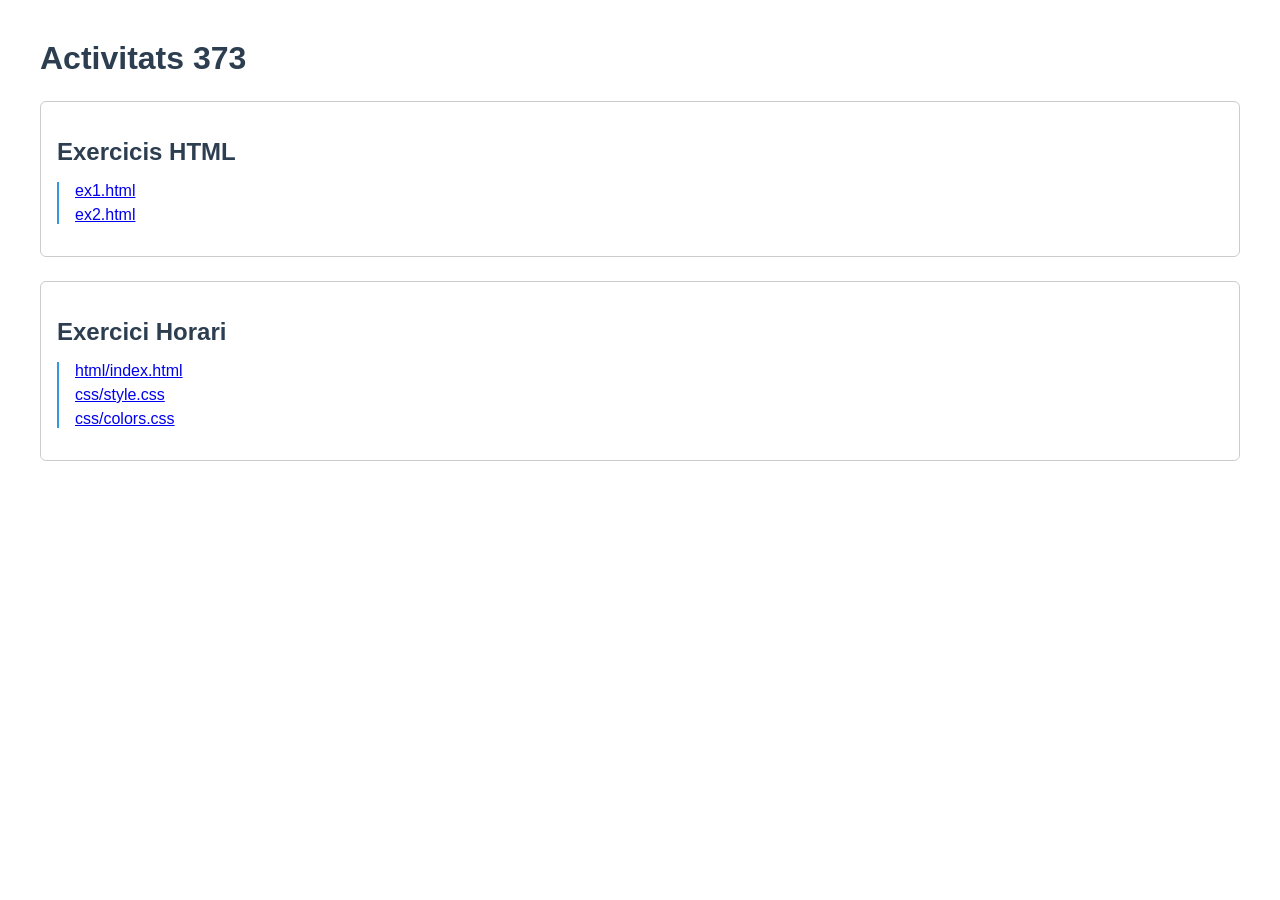
==== index.html @ 4a3514e3 "Update index.html" ====
<!DOCTYPE html>
<html lang="ca">
    <head>
        <meta charset="utf-8">
        <meta http-equiv="X-UA-Compatible" content="IE=edge">
        <title>Activitats 373 - Jan Bote</title>
        <meta name="description" content="Recull d'exercicis de les activitats 373">
        <meta name="author" content="Jan Bote">
        <meta name="viewport" content="width=device-width, initial-scale=1">
        <style>
            body {
                font-family: "Segoe UI", Arial, sans-serif;
                margin: 40px;
                color: #2c3e50;
            }

            h1 {
                margin-bottom: 24px;
            }

            .carpeta {
                margin-bottom: 24px;
                border: 1px solid #ccc;
                border-radius: 6px;
                padding: 16px;
            }

            .carpeta h2 {
                margin-bottom: 12px;
            }

            .carpeta ul {
                list-style: none;
                padding-left: 16px;
                border-left: 2px solid #3498db;
            }

            .carpeta li {
                margin: 6px 0;
            }
        </style>
    </head>
    <body>

        <h1>Activitats 373</h1>

        <div class="carpeta">
            <h2>Exercicis HTML</h2>
            <ul>
                <li><a href="Exercicis%20HTML/ex1.html">ex1.html</a></li>
                <li><a href="Exercicis%20HTML/ex2.html">ex2.html</a></li>
            </ul>
        </div>

        <div class="carpeta">
            <h2>Exercici Horari</h2>
            <ul>
                <li><a href="Exercici%20Horari/html/index.html">html/index.html</a></li>
                <li><a href="Exercici%20Horari/css/style.css">css/style.css</a></li>
                <li><a href="Exercici%20Horari/css/colors.css">css/colors.css</a></li>
            </ul>
        </div>

    </body>
</html>
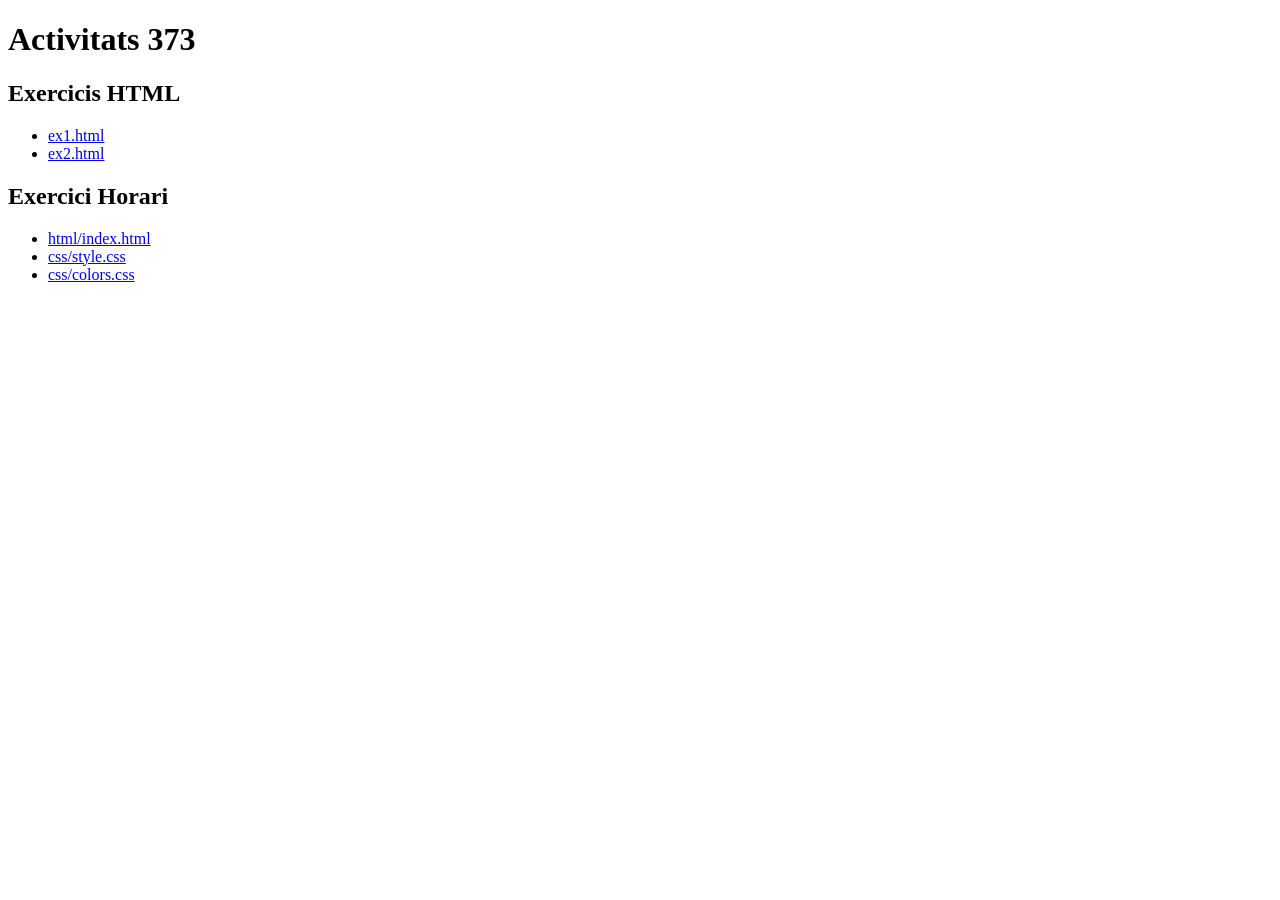
==== commit 34dcf788: "Update index.html" ====
--- a/index.html
+++ b/index.html
@@ -1,65 +1,34 @@
-<!DOCTYPE html>
+<!doctype html>
 <html lang="ca">
-    <head>
-        <meta charset="utf-8">
-        <meta http-equiv="X-UA-Compatible" content="IE=edge">
-        <title>Activitats 373 - Jan Bote</title>
-        <meta name="description" content="Recull d'exercicis de les activitats 373">
-        <meta name="author" content="Jan Bote">
-        <meta name="viewport" content="width=device-width, initial-scale=1">
-        <style>
-            body {
-                font-family: "Segoe UI", Arial, sans-serif;
-                margin: 40px;
-                color: #2c3e50;
-            }
+  <head>
+    <meta charset="utf-8" />
+    <meta http-equiv="X-UA-Compatible" content="IE=edge" />
+    <title>Activitats 373 - Jan Bote</title>
+    <meta
+      name="description"
+      content="Recull d'exercicis de les activitats 373"
+    />
+    <meta name="author" content="Jan Bote" />
+    <meta name="viewport" content="width=device-width, initial-scale=1" />
+  </head>
+  <body>
+    <h1>Activitats 373</h1>
 
-            h1 {
-                margin-bottom: 24px;
-            }
+    <div class="carpeta">
+      <h2>Exercicis HTML</h2>
+      <ul>
+        <li><a href="Exercicis%20HTML/ex1.html">ex1.html</a></li>
+        <li><a href="Exercicis%20HTML/ex2.html">ex2.html</a></li>
+      </ul>
+    </div>
 
-            .carpeta {
-                margin-bottom: 24px;
-                border: 1px solid #ccc;
-                border-radius: 6px;
-                padding: 16px;
-            }
-
-            .carpeta h2 {
-                margin-bottom: 12px;
-            }
-
-            .carpeta ul {
-                list-style: none;
-                padding-left: 16px;
-                border-left: 2px solid #3498db;
-            }
-
-            .carpeta li {
-                margin: 6px 0;
-            }
-        </style>
-    </head>
-    <body>
-
-        <h1>Activitats 373</h1>
-
-        <div class="carpeta">
-            <h2>Exercicis HTML</h2>
-            <ul>
-                <li><a href="Exercicis%20HTML/ex1.html">ex1.html</a></li>
-                <li><a href="Exercicis%20HTML/ex2.html">ex2.html</a></li>
-            </ul>
-        </div>
-
-        <div class="carpeta">
-            <h2>Exercici Horari</h2>
-            <ul>
-                <li><a href="Exercici%20Horari/html/index.html">html/index.html</a></li>
-                <li><a href="Exercici%20Horari/css/style.css">css/style.css</a></li>
-                <li><a href="Exercici%20Horari/css/colors.css">css/colors.css</a></li>
-            </ul>
-        </div>
-
-    </body>
+    <div class="carpeta">
+      <h2>Exercici Horari</h2>
+      <ul>
+        <li><a href="Exercici%20Horari/html/index.html">html/index.html</a></li>
+        <li><a href="Exercici%20Horari/css/style.css">css/style.css</a></li>
+        <li><a href="Exercici%20Horari/css/colors.css">css/colors.css</a></li>
+      </ul>
+    </div>
+  </body>
 </html>
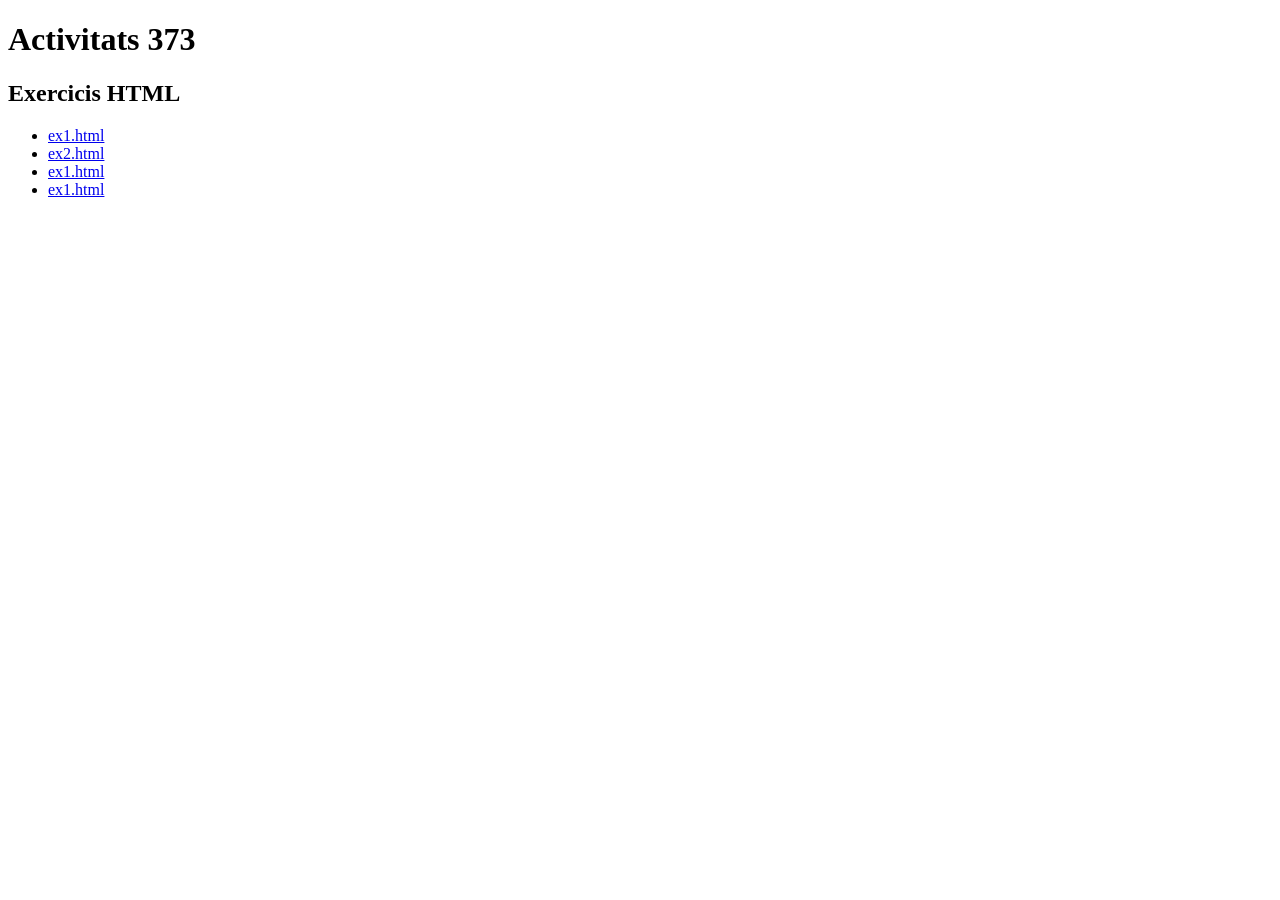
==== commit 91becc59: "index" ====
--- a/index.html
+++ b/index.html
@@ -17,17 +17,10 @@
     <div class="carpeta">
       <h2>Exercicis HTML</h2>
       <ul>
-        <li><a href="Exercicis%20HTML/ex1.html">ex1.html</a></li>
-        <li><a href="Exercicis%20HTML/ex2.html">ex2.html</a></li>
-      </ul>
-    </div>
-
-    <div class="carpeta">
-      <h2>Exercici Horari</h2>
-      <ul>
-        <li><a href="Exercici%20Horari/html/index.html">html/index.html</a></li>
-        <li><a href="Exercici%20Horari/css/style.css">css/style.css</a></li>
-        <li><a href="Exercici%20Horari/css/colors.css">css/colors.css</a></li>
+        <li><a href="html">ex1.html</a></li>
+        <li><a href="css">ex2.html</a></li>
+        <li><a href="img">ex1.html</a></li>
+        <li><a href="js">ex1.html</a></li>
       </ul>
     </div>
   </body>
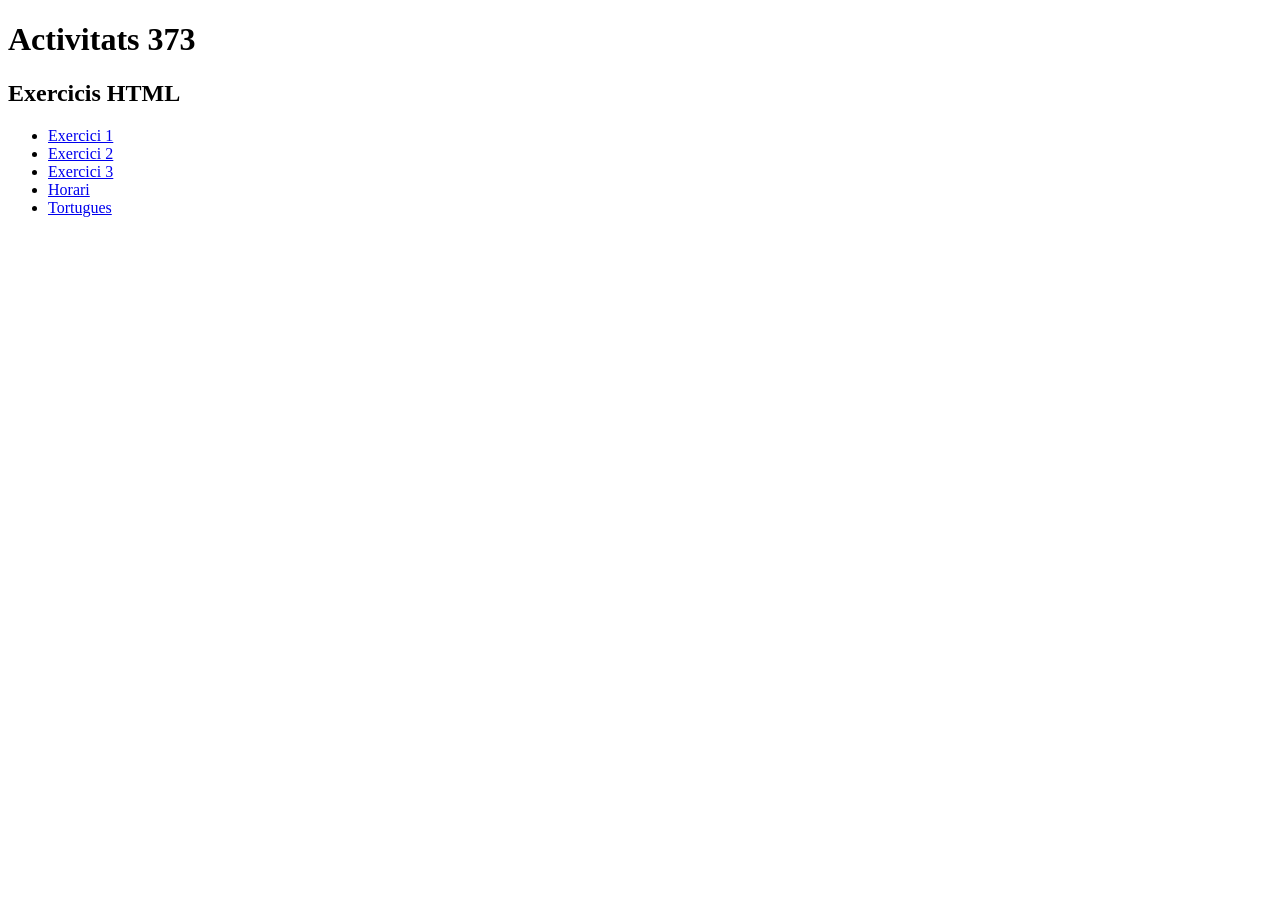
==== commit cfee20dc: "index" ====
--- a/index.html
+++ b/index.html
@@ -17,10 +17,11 @@
     <div class="carpeta">
       <h2>Exercicis HTML</h2>
       <ul>
-        <li><a href="html">ex1.html</a></li>
-        <li><a href="css">ex2.html</a></li>
-        <li><a href="img">ex1.html</a></li>
-        <li><a href="js">ex1.html</a></li>
+        <li><a href="./html/ex1.html">Exercici 1</a></li>
+        <li><a href="./html/ex2.html">Exercici 2</a></li>
+        <li><a href="./html/ex3.html">Exercici 3</a></li>
+        <li><a href="./html/horari.html">Horari</a></li>
+        <li><a href="./html/tortugues.html">Tortugues</a></li>
       </ul>
     </div>
   </body>
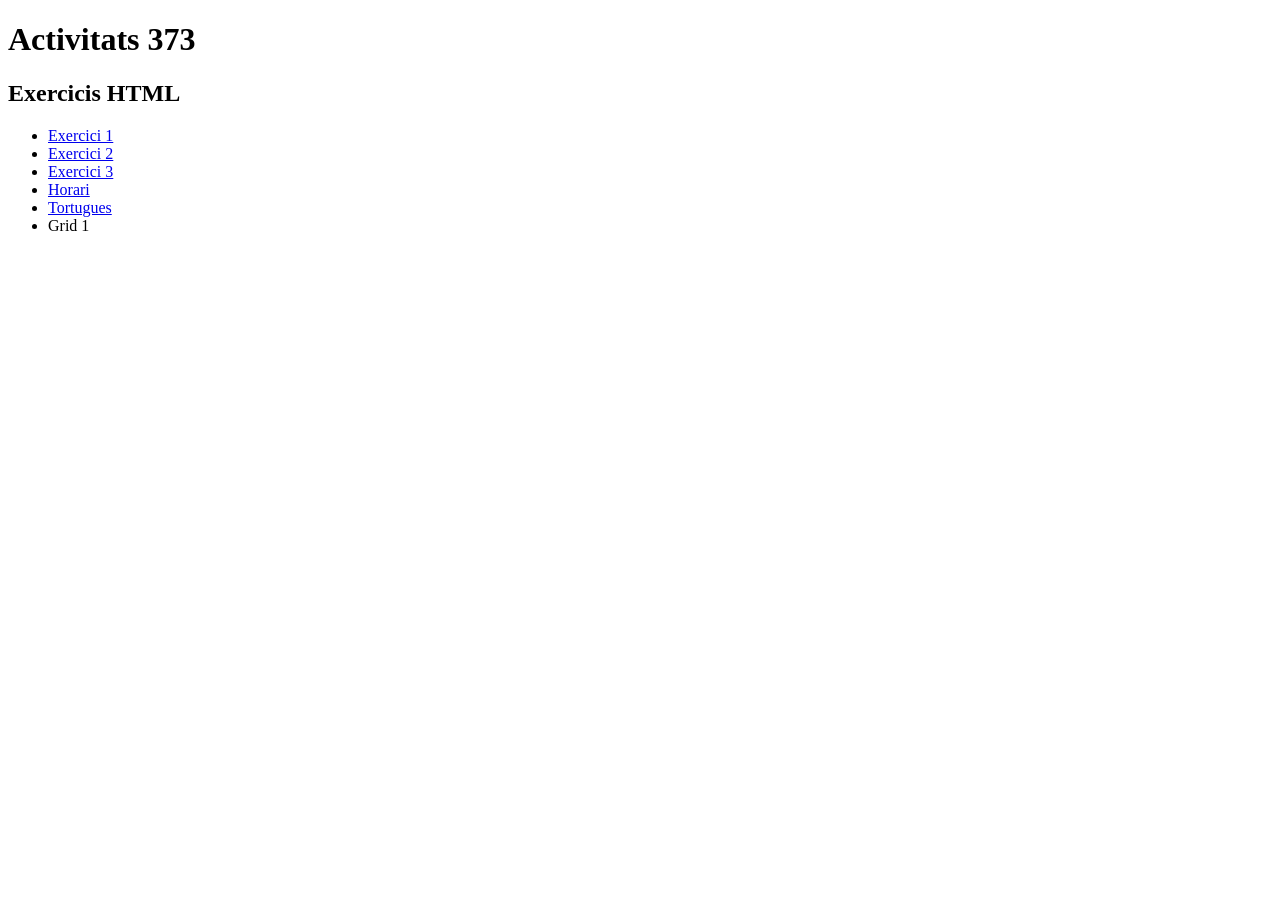
==== commit 925fffbf: "index" ====
--- a/index.html
+++ b/index.html
@@ -22,6 +22,7 @@
         <li><a href="./html/ex3.html">Exercici 3</a></li>
         <li><a href="./html/horari.html">Horari</a></li>
         <li><a href="./html/tortugues.html">Tortugues</a></li>
+        <li><a href="./html/grid.html"></a>Grid 1</li>
       </ul>
     </div>
   </body>
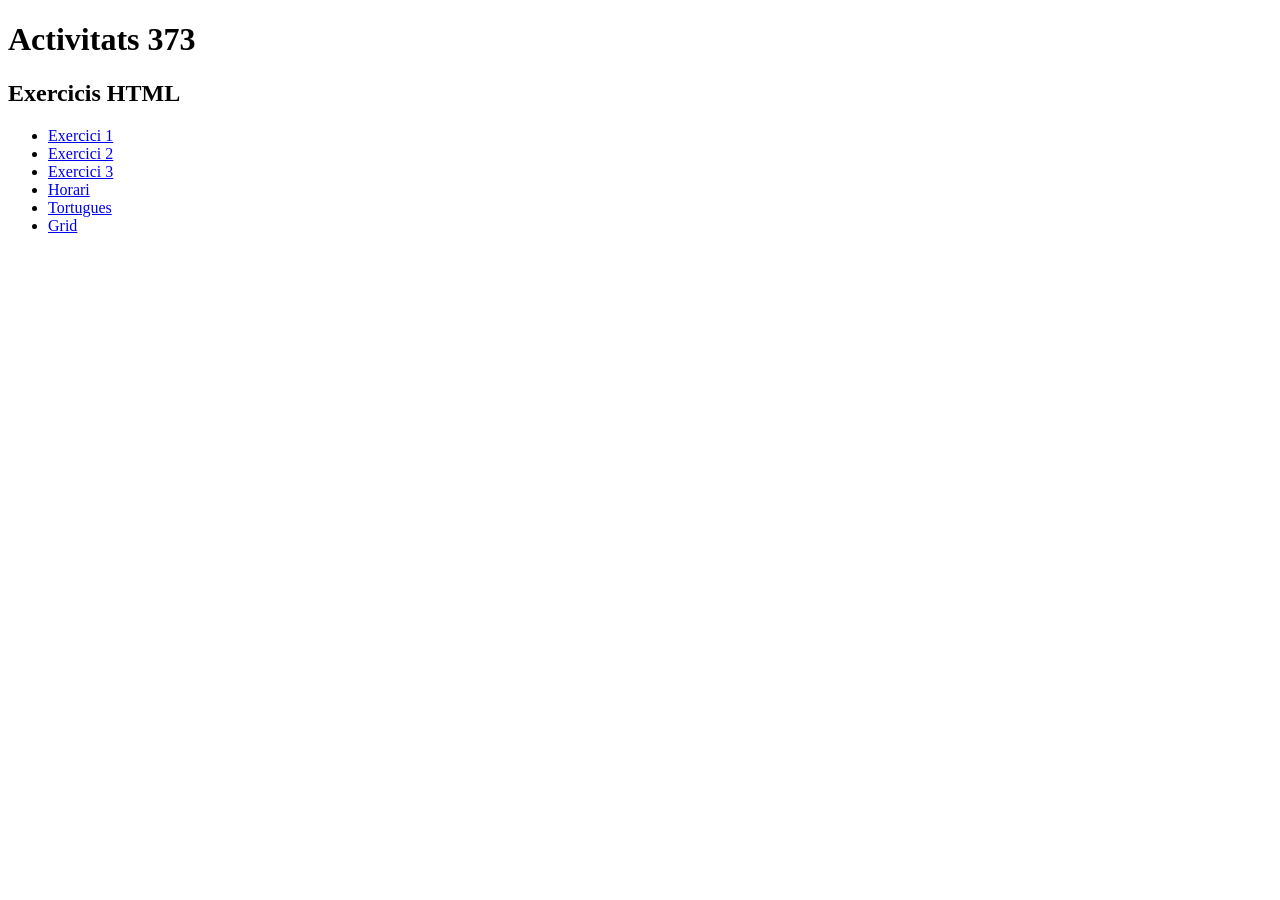
==== commit 107b6593: "index" ====
--- a/index.html
+++ b/index.html
@@ -22,7 +22,7 @@
         <li><a href="./html/ex3.html">Exercici 3</a></li>
         <li><a href="./html/horari.html">Horari</a></li>
         <li><a href="./html/tortugues.html">Tortugues</a></li>
-        <li><a href="./html/grid.html"></a>Grid 1</li>
+        <li><a href="./html/grid.html">Grid</a></li>
       </ul>
     </div>
   </body>
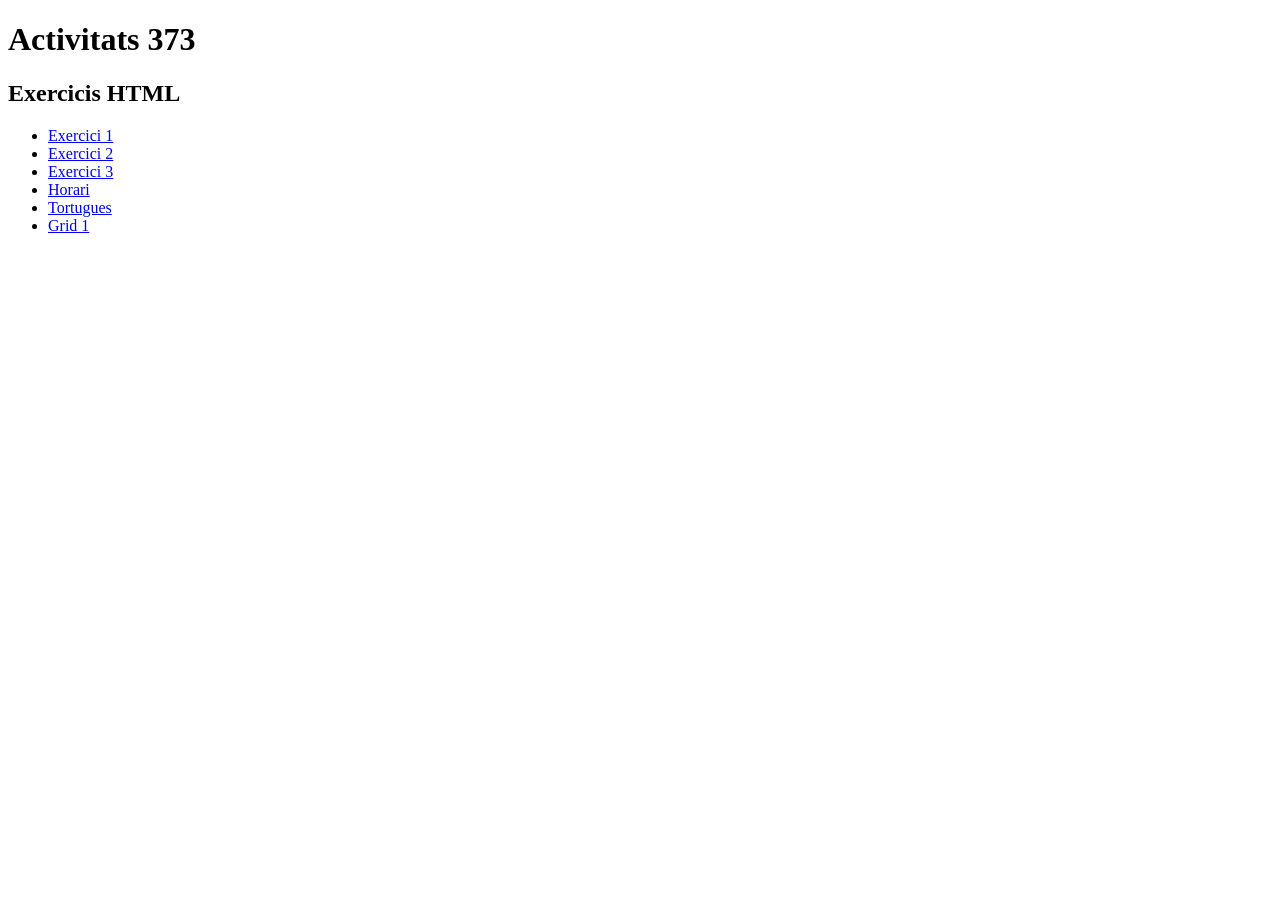
==== commit 1480f95a: "update" ====
--- a/index.html
+++ b/index.html
@@ -22,7 +22,8 @@
         <li><a href="./html/ex3.html">Exercici 3</a></li>
         <li><a href="./html/horari.html">Horari</a></li>
         <li><a href="./html/tortugues.html">Tortugues</a></li>
-        <li><a href="./html/grid.html">Grid</a></li>
+        <li><a href="./html/grid.html">Grid 1</a></li>
+
       </ul>
     </div>
   </body>
